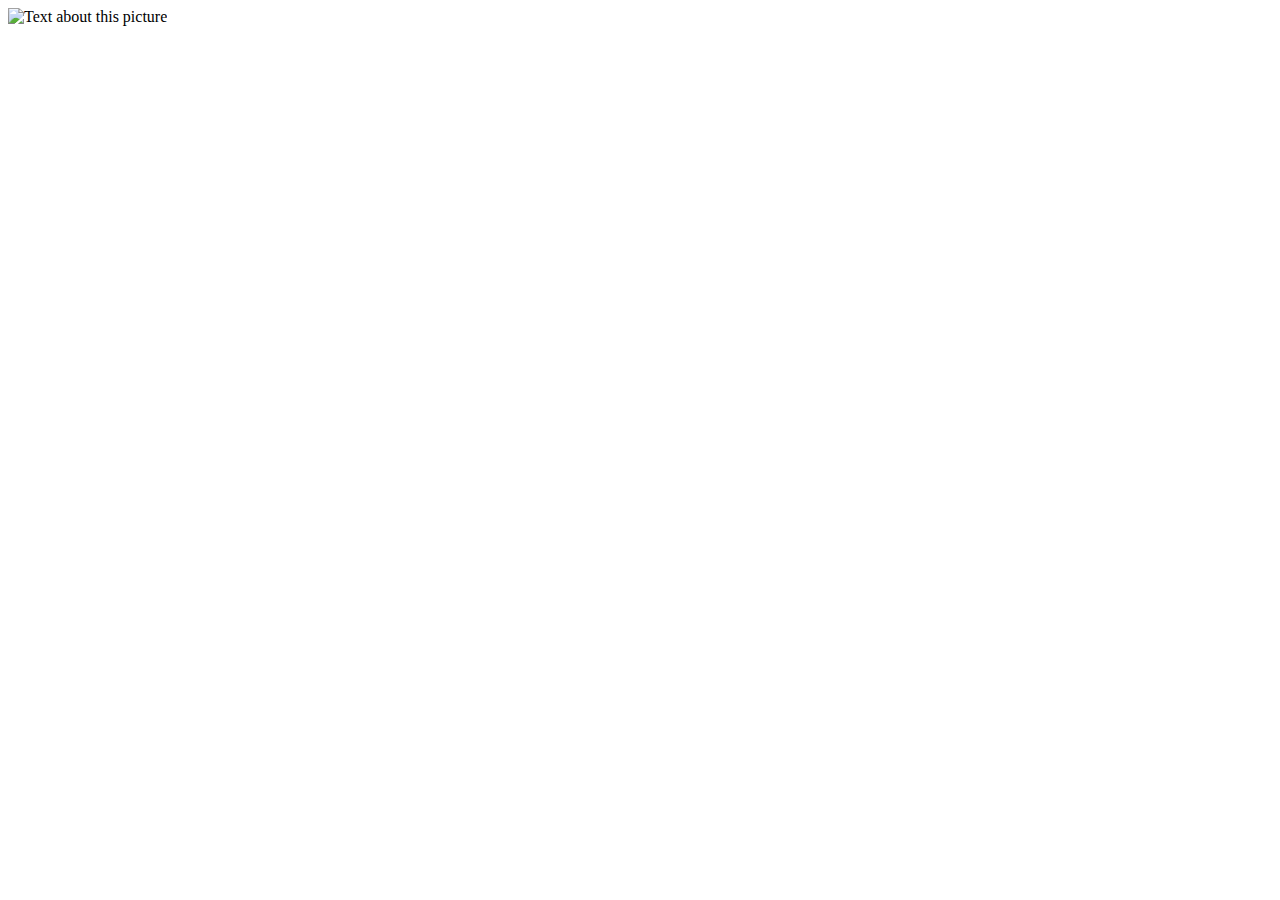
==== index.html @ cd8b4ef0 "First page starter html template with comments" ====
<!DOCTYPE html>
<html>

<head>
  <meta charset="utf-8">
  <meta name="viewport" content="width=device-width, initial-scale=1">
  <title>This is the Title</title>
  <link rel="stylesheet" href="" />
</head>

<body>
  <div class="container">

    <!-- Header -->

    <!-- Navbar -->

    <!-- End Nav -->
    <!-- End Header -->

    <!-- Page Content -->

    <img src="" alt="Text about this picture" width="200" />

    <!-- Text about this website -->

    <!-- Ordered List -->

    <!-- Unordered List -->

    <!-- Video about this website -->

    <!-- Link to another page -->

  </div>

</body>

</html>
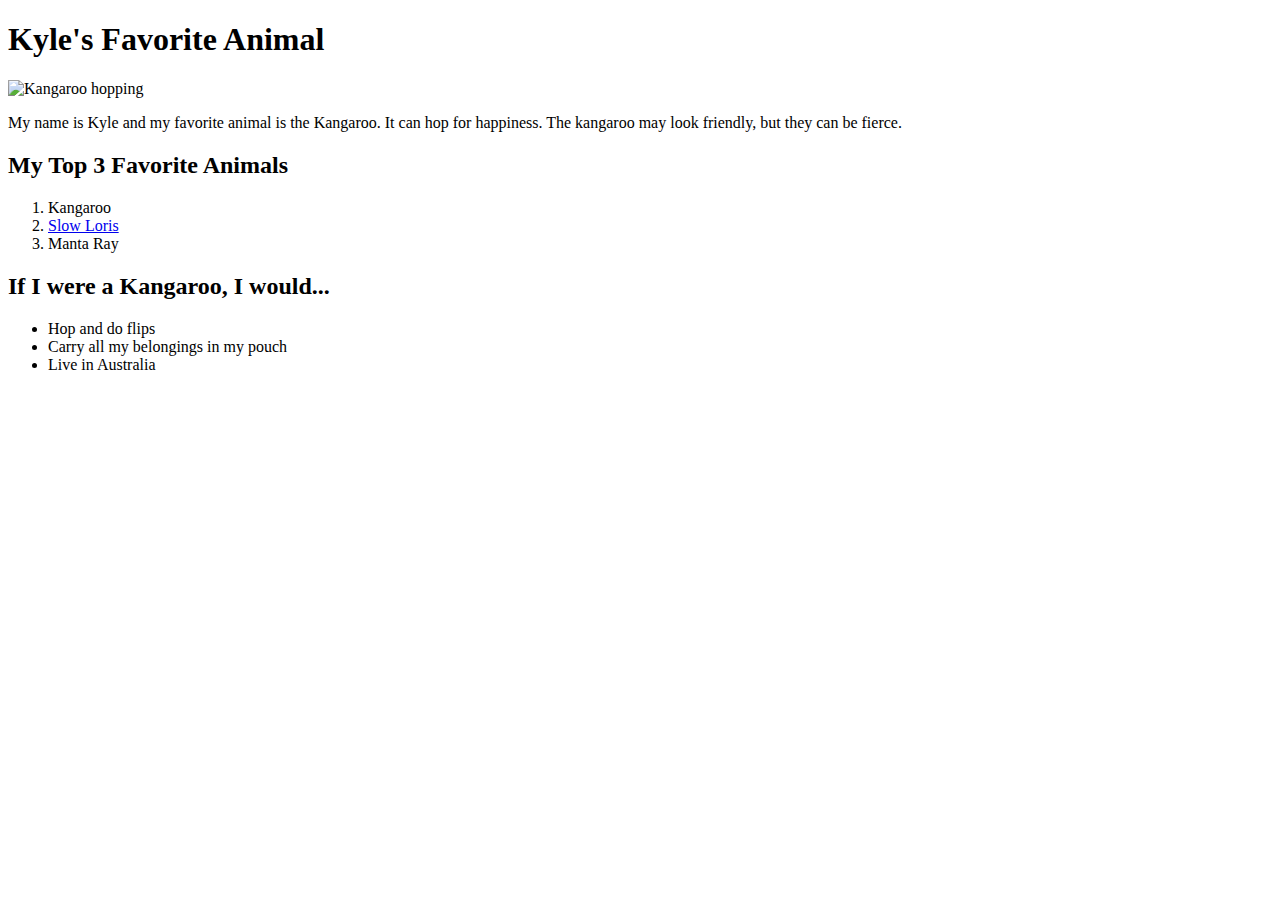
==== commit 6365dafb: "add first page example" ====
--- a/index.html
+++ b/index.html
@@ -1,39 +1,55 @@
 <!DOCTYPE html>
 <html>
+  <head>
+    <meta charset="utf-8">
+    <meta name="viewport" content="width=device-width, initial-scale=1">
+    <title>Kyle's Favorite Animal</title>
+    <link rel="stylesheet" href="" />
+  </head>
+  
+  <body>
+    <div class="container">
+      
+      <!-- Header -->
+      <h1>Kyle's Favorite Animal</h1>
 
-<head>
-  <meta charset="utf-8">
-  <meta name="viewport" content="width=device-width, initial-scale=1">
-  <title>This is the Title</title>
-  <link rel="stylesheet" href="" />
-</head>
+      <!-- Navbar -->
+      
 
-<body>
-  <div class="container">
+      <!-- End Nav -->
+      <!-- End Header -->
 
-    <!-- Header -->
+      <!-- Page Content -->
 
-    <!-- Navbar -->
+      <img src="https://cdn.vox-cdn.com/thumbor/m3Bf1OCbMaR76bfYY3Ez6KerM6M=/0x0:3000x2000/1200x800/filters:focal(0x0:3000x2000)/cdn.vox-cdn.com/uploads/chorus_image/image/49468403/GettyImages-512657552.0.jpg" alt="Kangaroo hopping" width="200" />
 
-    <!-- End Nav -->
-    <!-- End Header -->
+      <!-- Text about this website -->
+      <p>My name is Kyle and my favorite animal is the Kangaroo. It can hop for happiness. The kangaroo may look friendly, but they can be fierce.</p>
 
-    <!-- Page Content -->
+      <!-- Ordered List -->
+      <h2>My Top 3 Favorite Animals</h2>
+      <ol>
+        <li>Kangaroo</li>
+        <li><a href="https://www.youtube.com/watch?v=18-xvIjH8T4">Slow Loris</a></li>
+        <li>Manta Ray</li>
+      </ol>
+      
+      <!-- Unordered List -->
+      <h2>If I were a Kangaroo, I would...</h2>
+      <ul>
+        <li>Hop and do flips</li>
+        <li>Carry all my belongings in my pouch</li>
+        <li>Live in Australia</li>
+      </ul>
 
-    <img src="" alt="Text about this picture" width="200" />
+      <!-- Video about this website -->
+      
 
-    <!-- Text about this website -->
-
-    <!-- Ordered List -->
-
-    <!-- Unordered List -->
-
-    <!-- Video about this website -->
-
-    <!-- Link to another page -->
-
-  </div>
-
-</body>
-
+      <!-- Link to another page -->
+      
+    
+    </div>
+    
+  </body>
+  
 </html>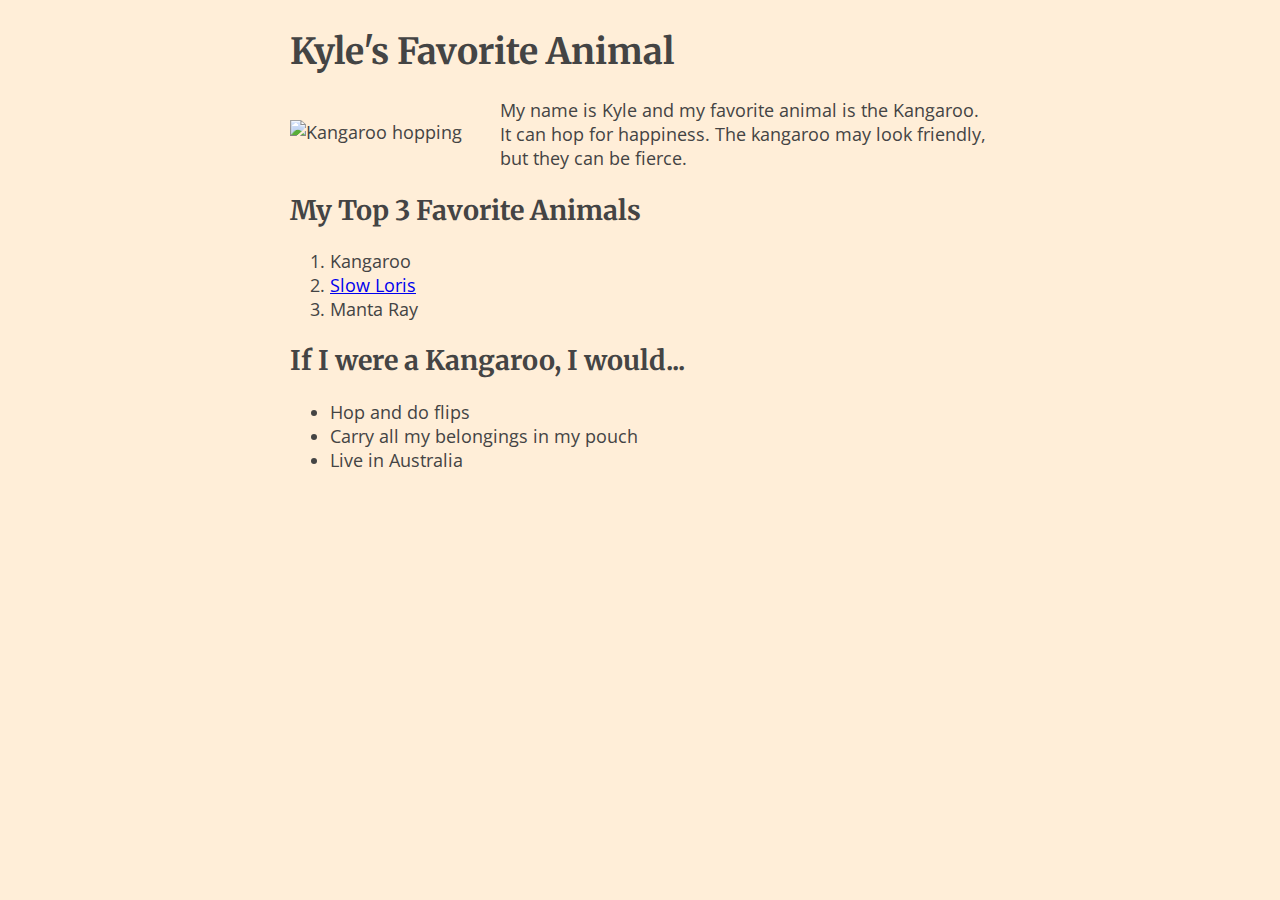
==== commit e813f09b: "add css" ====
--- a/index.html
+++ b/index.html
@@ -4,7 +4,7 @@
     <meta charset="utf-8">
     <meta name="viewport" content="width=device-width, initial-scale=1">
     <title>Kyle's Favorite Animal</title>
-    <link rel="stylesheet" href="" />
+    <link rel="stylesheet" href="style.css" />
   </head>
   
   <body>
--- a/style.css
+++ b/style.css
@@ -0,0 +1,88 @@
+/* Fonts from Google Fonts - more at https://fonts.google.com */
+@import url('https://fonts.googleapis.com/css?family=Open+Sans:400,700');
+@import url('https://fonts.googleapis.com/css?family=Merriweather:400,700');
+
+/* General Content */
+
+body {
+  background-color: #ffeed8; /* EDIT ME: page background color */
+  font-family: "Open Sans", sans-serif;
+  padding: 5px 25px;
+  font-size: 18px;
+  width: 700px;
+  margin: auto;
+  color: #444;
+}
+
+h1, h2 {
+  font-family: "Merriweather", serif;
+  clear: both; /* Puts lists on new line */
+}
+
+img {
+  margin:22px 10px 10px 0px;
+  float: left;
+}
+
+/* Navbar */
+
+ul.nav  {
+  list-style-type: none;
+  margin: 0;
+  padding: 0;
+  overflow: hidden;
+}
+
+ul.nav li {
+  float: left;
+  text-align: center;
+}
+
+ul.nav a:link, ul.nav a:visited {
+  display: block;
+  width: 330px;
+  color: white;
+  background-color: #aa0000; /* EDIT ME: button initial color */
+  padding: 3px;
+  text-decoration: none;
+}
+
+ul.nav a:hover, ul.nav a:active {
+  background-color: red;  /* EDIT ME: button hover color */
+}
+
+/* Tables */
+
+table td {
+  border-style: solid;
+  border-width: 1px;
+  border-color: black;
+  padding: 15px;
+}
+
+/* Facts */
+button {
+  margin-left: 25px;
+  border-radius: 6px;
+  font-size: 28px;
+  color: #4e4e55;
+  text-decoration: none;
+  cursor: pointer;
+  background-color: #ddd;
+  border: 3px solid #555;
+  height: 60px;
+  width: 200px;
+}
+
+button:hover{
+  opacity: .75;
+}
+
+#facts{
+  position: relative;
+  top: 30px;
+  left: 25px;
+  font-family: "Merriweather", serif;
+  font-size: 50px;
+  color: #aa0000;
+}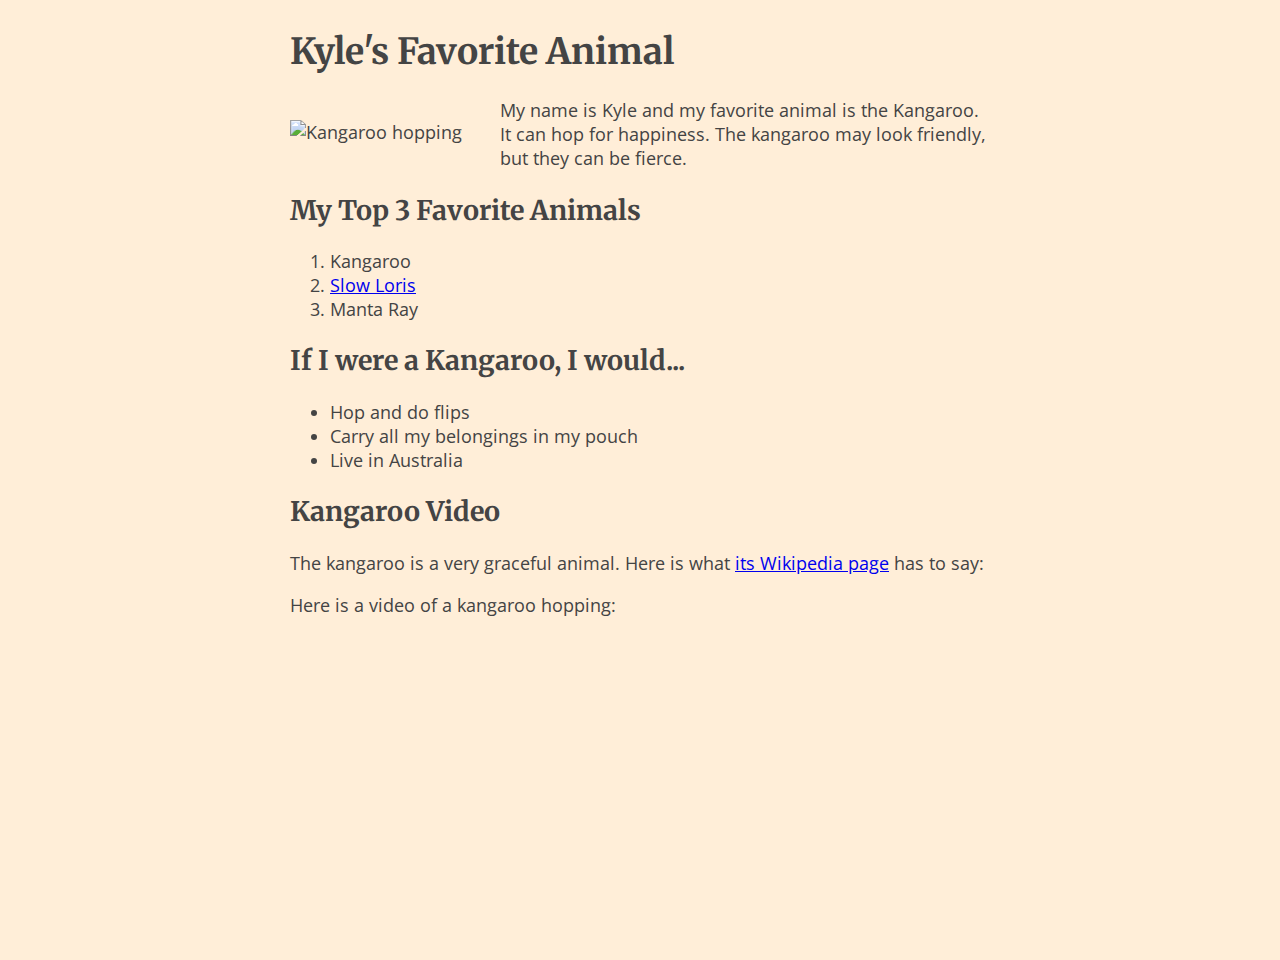
==== commit c95787a1: "add video" ====
--- a/index.html
+++ b/index.html
@@ -43,7 +43,12 @@
       </ul>
 
       <!-- Video about this website -->
-      
+      <h2>Kangaroo Video</h2>
+      <p>The kangaroo is a very graceful animal. Here is what <a href="https://en.wikipedia.org/wiki/Kangaroo">its Wikipedia page</a> has to say:</p>
+
+      <p>Here is a video of a kangaroo hopping:</p>
+      <!-- embedded YouTube video -->
+      <iframe width="560" height="315" src="https://www.youtube.com/embed/guBPx7HhaJk" frameborder="0" allowfullscreen></iframe>
 
       <!-- Link to another page -->
       
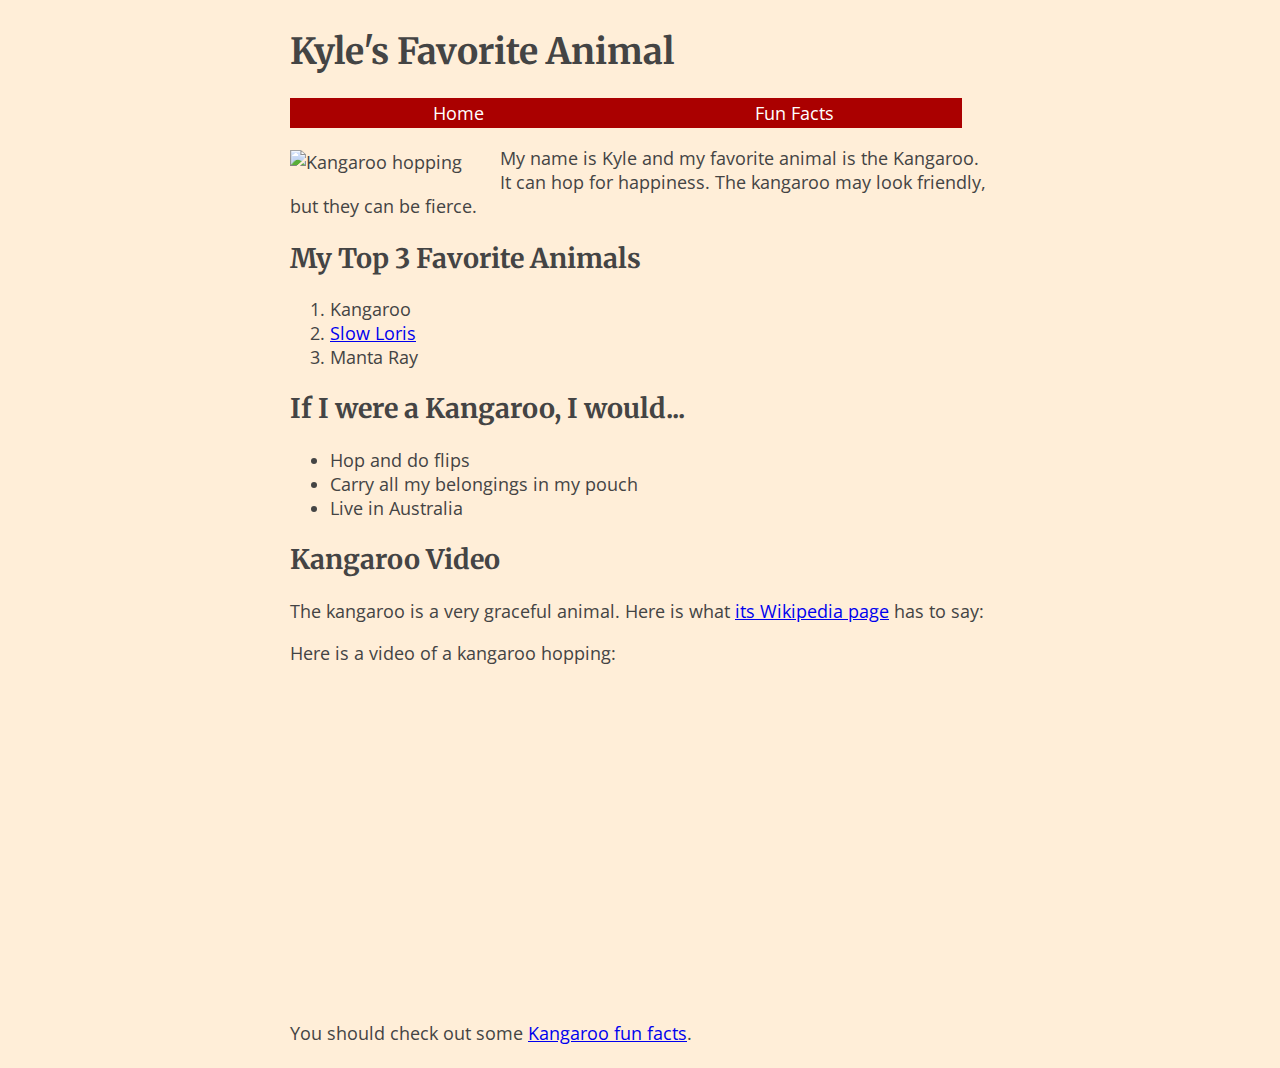
==== commit 3c84f411: "add facts page" ====
--- a/index.html
+++ b/index.html
@@ -14,8 +14,10 @@
       <h1>Kyle's Favorite Animal</h1>
 
       <!-- Navbar -->
-      
-
+      <ul class="nav">
+        <li><a href="index.html">Home</a></li>
+        <li><a href="facts.html">Fun Facts</a></li>
+      </ul>
       <!-- End Nav -->
       <!-- End Header -->
 
@@ -51,7 +53,7 @@
       <iframe width="560" height="315" src="https://www.youtube.com/embed/guBPx7HhaJk" frameborder="0" allowfullscreen></iframe>
 
       <!-- Link to another page -->
-      
+      <p>You should check out some <a href="facts.html">Kangaroo fun facts</a>.</p>
     
     </div>
     
